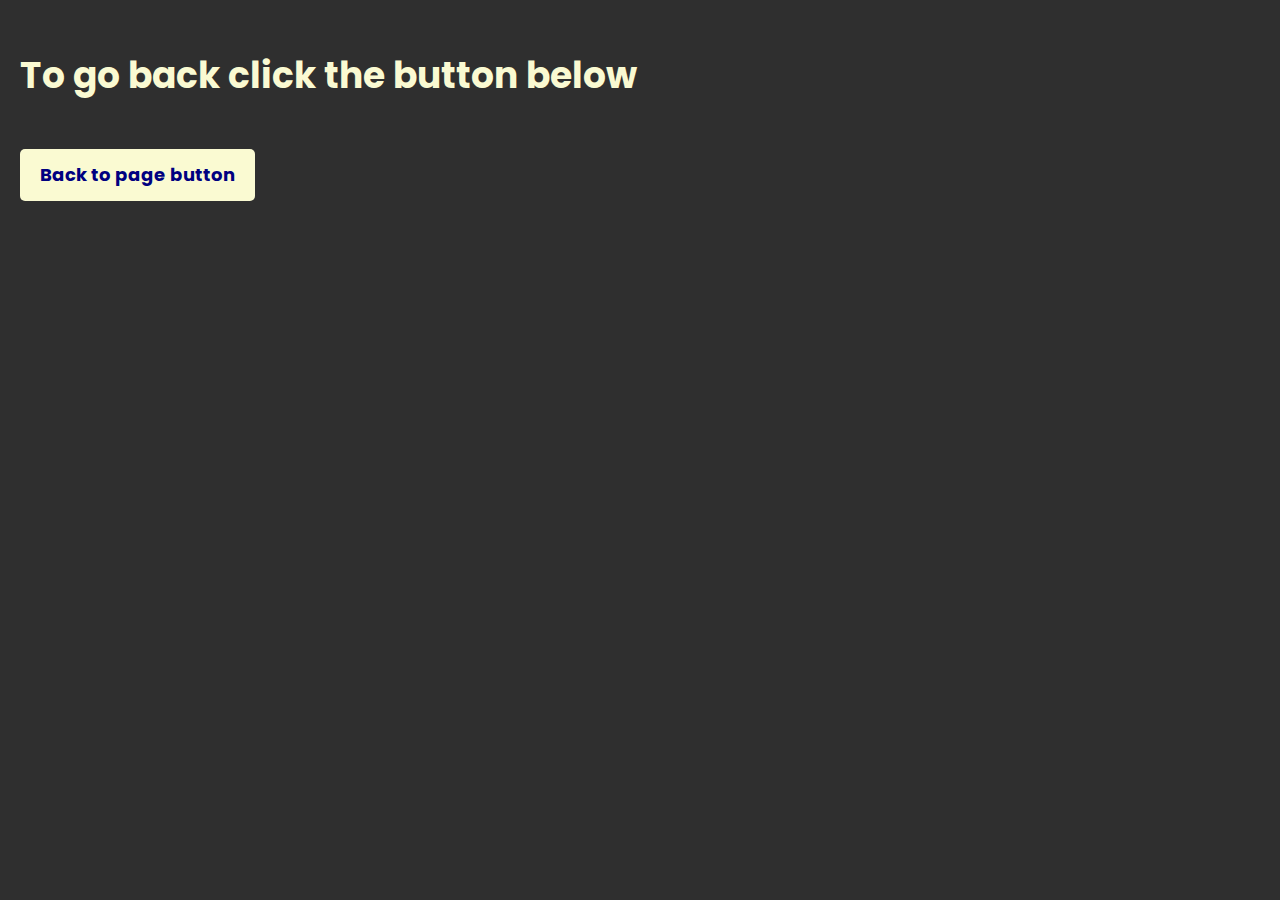
==== submit.html @ b5baa1b2 "Add files via upload" ====
<!DOCTYPE html>
<html>
    <head>
        <title>Pretend this is the submission page</title>
        <link rel="stylesheet" href="submit.css">
    </head>
    <body>
        <h1>To go back click the button below</h1>
        <a href="main.html" class="back-button">Back to page button</a>
        <p></p>
    </body>
</html>
---- submit.css ----
@font-face {
    font-family: 'Poppins';
    src: url('fonts/Poppins-Bold.ttf') format('truetype');
    font-weight: bold;
    font-style: normal;
}

body, html {
    margin: 0;
    padding: 0;
    font-family: 'Poppins', sans-serif;
    color: lightgoldenrodyellow;
    background-color: #2f2f2f; 
    box-sizing: border-box;
}

body {
    padding: 20px;
    line-height: 1.8;
}

.container {
    max-width: 800px;
    margin: 0 auto;
    text-align: left;
}

h1 {
    font-size: 36px;
    font-weight: bold;
    margin-bottom: 20px;
    color: lightgoldenrodyellow;
}

h2 {
    font-size: 28px;
    font-weight: bold;
    margin-top: 30px;
}

h3 {
    font-size: 22px;
    font-weight: normal;
    margin-top: 20px;
}

p {
    font-size: 16px;
    margin-bottom: 15px;
    line-height: 1.6;
}

ul {
    margin-left: 20px;
    margin-bottom: 20px;
    font-size: 16px;
}

pre.code-block {
    background-color: #1a1a1a;
    padding: 15px;
    border-left: 4px solid lightgoldenrodyellow;
    color: lightgoldenrodyellow;
    overflow-x: auto;
    margin-bottom: 20px;
    font-size: 15px;
    border-radius: 5px;
}

a {
    text-decoration: none;
    color: lightgoldenrodyellow;
}

.back-button {
    display: inline-block;
    margin-top: 20px;
    padding: 10px 20px;
    font-size: 18px;
    color: navy;
    background-color: lightgoldenrodyellow;
    border-radius: 5px;
    font-weight: bold;
    text-align: center;
    transition: background-color 0.3s ease, color 0.3s ease;
}

.back-button:hover {
    background-color: darkgoldenrod;
    color: white;
}
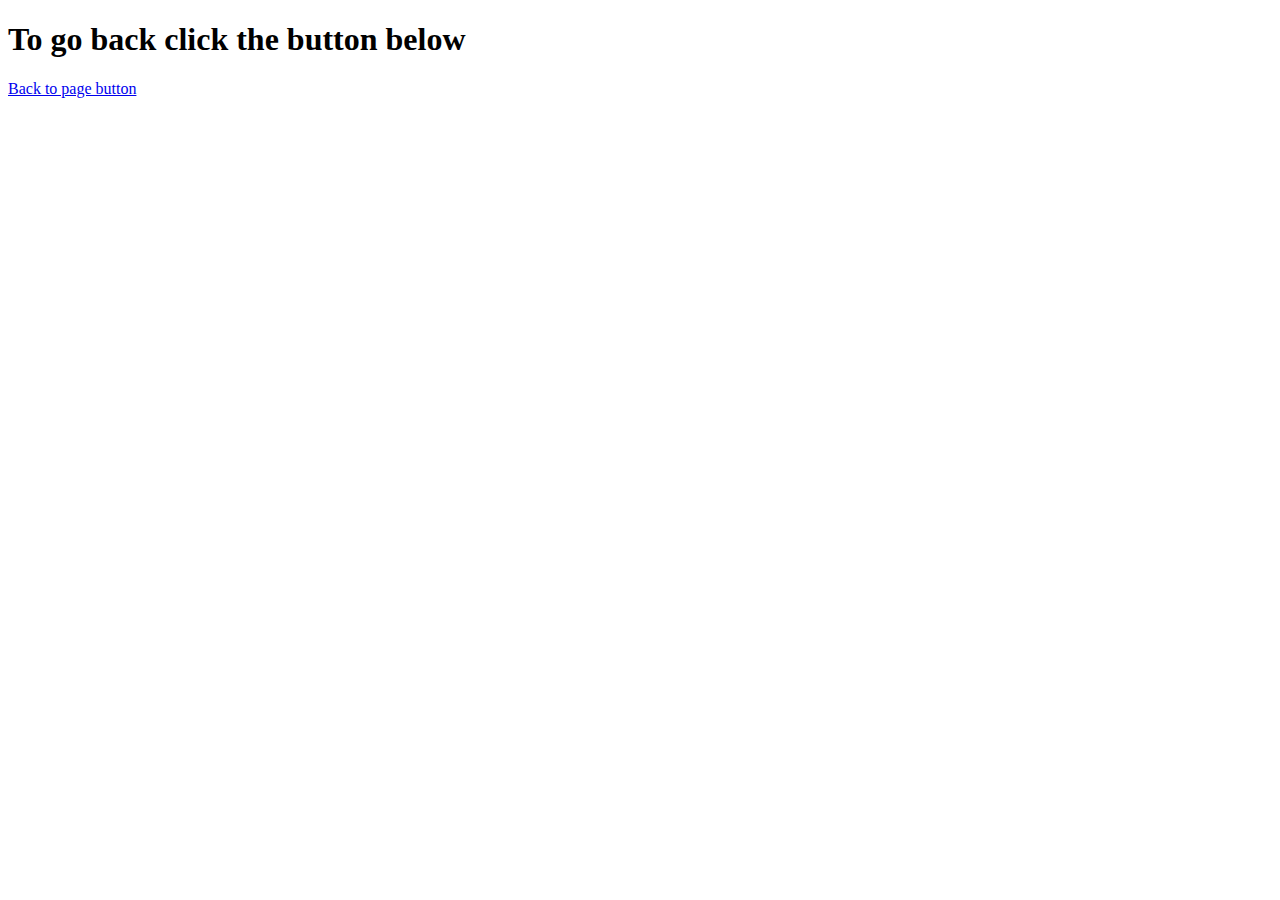
==== commit 27cca7ca: "Update submit.html" ====
--- a/submit.html
+++ b/submit.html
@@ -2,11 +2,11 @@
 <html>
     <head>
         <title>Pretend this is the submission page</title>
-        <link rel="stylesheet" href="submit.css">
+        <link rel="stylesheet" href="htmltutorial.css">
     </head>
     <body>
         <h1>To go back click the button below</h1>
         <a href="main.html" class="back-button">Back to page button</a>
         <p></p>
     </body>
-</html>+</html>
